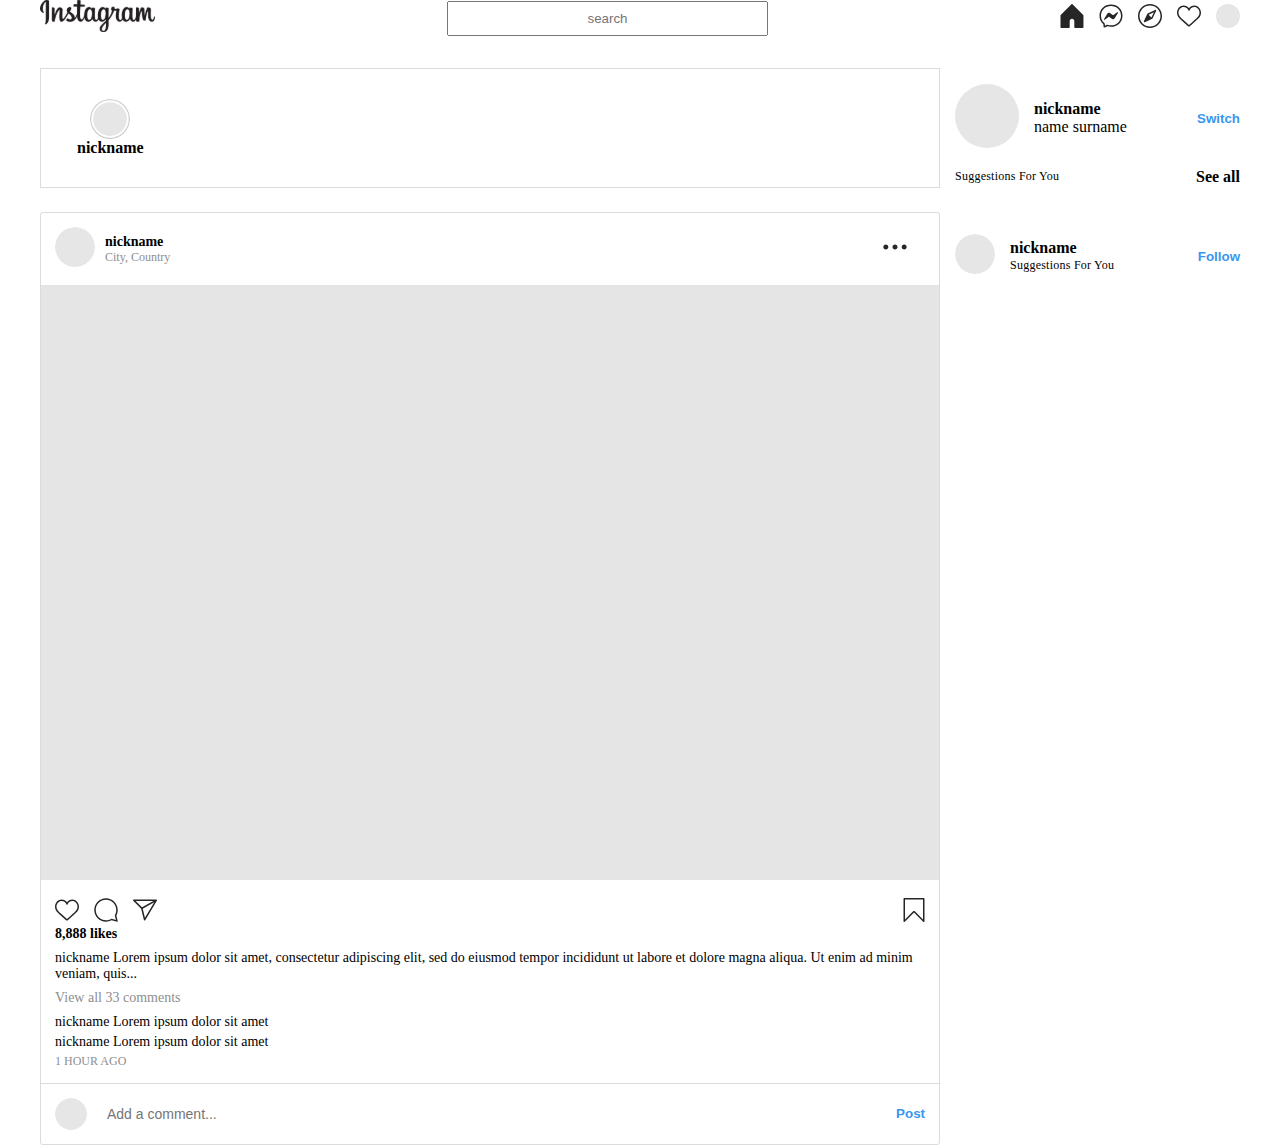
==== index.html @ 67a2481e "first commit" ====
<!DOCTYPE html>
<html lang="en">
<head>
    <meta charset="UTF-8">
    <meta name="viewport" content="width=device-width, initial-scale=1.0">
    <title>instagram by Winnie</title>
    <link rel="stylesheet" href="./css/style.css">
</head>
<body>
    
    <header>
        <div class="container">
            <div class="header">
                <div class="left">
                    <div class="logo">
                        <img class="logo-icon" src="./img/Logo_black.svg" alt="logo">
                    </div>
                </div>
                <div class="center">
                    <div class="search">
                        <input type="text" placeholder="search">
                    </div>
                </div>
                <div class="right">
                    <div class="home">
                        <img class="home-icon" src="./img/home_black.svg" alt="home">
                    </div>
                    <div class="direct">
                        <img class="direct-icon" src="./img/direct_black.svg" alt="direct">
                    </div>
                    <div class="recomend">
                        <img class="recomend-icon" src="./img/recommend_black.svg" alt="recomend">
                    </div>
                    <div class="notification">
                        <img class="notification-icon" src="./img/notification_black.svg" alt="notification">
                    </div>
                    <div class="account">
                        <img class="account-icon" src="./img/Avatar.svg" alt="account">
                    </div>
                </div>
            </div>
        </div>
    </header>
    <div class="container">
        <div class="wrap">
            <main>
                <div class="story-container">
                    <div class="profile">
                        <div class="profile-img">
                            <img src="./img/Avtar.svg" alt="story-avatar">
                        </div>
                        <h4 class="profile-name">nickname</h4>
                    </div>
                </div>
                <div class="posts">
                    <div class="instagram-post">
                    <div class="post-header">
                        <div class="post-right">
                            <div class="profile-picture">
                                <img src="./img/Avatar.svg" alt="Profile Picture">
                            </div>
                            <div>
                                <h4 class="username">nickname</h4>
                                <p class="location">City, Country</p>
                            </div>
                        </div>
                        <div class="post-left">
                            <img src="./img/spred.svg" alt="spred">
                        </div>
                    </div>
                    <div class="post-image">
                        <img src="./img/Photo.png" alt="Post Image">
                    </div>
                    <div class="post-content">
                        <div class="post-info">
                            <div class="post-info-box">
                                <div class="post-like">
                                    <img src="./img/notification_black.svg" alt="like">
                                </div>
                                <div class="post-comment">
                                    <img src="./img/comment.svg" alt="comment">
                                </div>
                                <div class="post-share">
                                    <img src="./img/share.svg" alt="share">
                                </div>
                            </div> 
                            <div class="post-favorite">
                                <img src="./img/favorite.svg" alt="favorite">
                            </div> 
                        </div>
                        <p class="likes">8,888 likes</p>
                        <p class="description">
                            <span class="username">nickname</span> Lorem ipsum dolor sit amet, consectetur adipiscing elit, sed do eiusmod tempor incididunt ut labore et dolore magna aliqua. Ut enim ad minim veniam, quis...
                        </p>
                        <p class="view-comments">View all 33 comments</p>
                        <div class="comments">
                            <p class="comment"><span class="username">nickname</span> Lorem ipsum dolor sit amet</p>
                            <p class="comment"><span class="username">nickname</span> Lorem ipsum dolor sit amet</p>
                        </div>
                        <p class="timestamp">1 HOUR AGO</p>
                    </div>
                    <div class="post-footer">
                        <img src="./img/Avatar.svg" alt="Profile Picture">
                        <input type="text" placeholder="Add a comment...">
                        <button>Post</button>
                    </div>
                </div>
                </div>
                
            
            </main>
            <aside>
                <div class="profile-container">
                    <div class="user">
                        <div class="user-left">
                            <div class="user-avatar">
                            <a href="#">
                                <img src="./img/Avatar.svg" alt="avatar" width="64" height="64">
                            </a>
                            </div>
                            <div class="user-info">

                                <div class="user-nick">
                                    <h4>nickname</h4>
                                </div>
                                <div class="user-name">
                                    <p>name surname</p>
                                </div>
                                
                        </div>
                        </div>
                        
                        <div class="switch">
                            <button class="switch">Switch</button>
                        </div>
                        
                    </div>
                </div>
                <div class="suggestions-container">
                    <div class="suggestions-head">
                        <h5 class="suggestions">Suggestions For You</h5>
                        <h4>See all</h4>
                    </div>
                    <div class="user">
                        <div class="user-left">
                            <div class="user-avatar-suggest">
                                <img src="./img/Avatar.svg" alt="avatar">
                            </div>
                            <div class="user-info">
                                <div class="user-nick">
                                    <h4>nickname</h4>
                                </div>
                                <div class="suggestion">
                                    <p>Suggestions For You</p>
                                </div>  
                        </div>
                        </div>
                        
                        <div class="follow">
                            <button class="follow">Follow</button>
                        </div>
                </div>
               
                    
                
            </div>
        </aside>
             <div class="modal disable" id="storyModal">
                    <div class="modal-content">
                        <span class="close">&times;</span>
                        <div class="modal-header">
                            <img src="./img/Avatar.svg" alt="Profile Picture" class="profile-img">
                            <h4 class="profile-name">nickname</h4>
                        </div>
                        <div class="modal-body">
                            <img src="" alt="Story Image" class="story-img" id="storyImage">
                        </div>
                        <div class="modal-footer">
                            <input type="text" placeholder="Send message..." class="comment-input">
                        </div>
                    </div>
                </div>

                <!-- <div class="comment-modal-overlay " id="commentModalOverlay">
                    <div class="comment-modal" id="commentModal">
                        <div class="modal-content">
                            <div class="modal-header">
                                <h4>Add a Comment</h4>
                                <button class="close">&times;</button>
                            </div>
                            <div class="modal-body">
                                <div class="comment-input">
                                    <input type="text" placeholder="Write your comment...">
                                </div>
                                <div class="comment-actions">
                                    <button class="submit-comment">Post</button>
                                </div>
                            </div>
                        </div>
                    </div>
                </div> -->
        </div>
    </div>
    
    

    <script type="module" src="./js/main.js"></script>
</body>
</html>
---- css/style.css ----
*{
    margin: 0;
    padding: 0;
    box-sizing: border-box;
}
img{
    max-width: 100%;
}
::-webkit-scrollbar {
    display: none;
}
.container{
    width: 1200px;
    margin: 0 auto;
}
.header{
    display: flex;
    justify-content: space-between;
    align-items: center;
    .right{
        display: flex;
        gap: 15px;
        align-items: center;
    }
}
.story-container{
    margin-top: 32px;
    border: 1px solid #DBDBDB;
    height: 120px;
    overflow-x: scroll;
    display: flex;
    flex-wrap: nowrap;
    .profile{
        padding: 16px;
        display: flex;
        flex-direction: column;
        justify-content: center;
        align-items: center;
    }
}
.wrap{
    display: flex;
    aside{
        width: 25%;
        padding-left: 15px;
    }
    main{
        width: 75%;
        
    }
}
.user{
    margin-top: 32px;
    display: flex;
    align-items: center;
    justify-content: space-between;
    padding-top: 16px;
    padding-bottom: 16px;
}
.follow button{
    background: none;
    border: none;
    color: #3897f0;
    font-weight: bold;
    cursor: pointer;
}
.switch button{
    background: none;
    border: none;
    color: #3897f0;
    font-weight: bold;
    cursor: pointer;
}
.user-avatar img{
    width: 64px;
    height: 64px;
}
.user-left{
    display: flex;
    align-items: center;
    gap: 15px;
}
.suggestions-head{
    display: flex;
    justify-content: space-between;
}
.user-avatar-suggest img{
    width: 40px;
    height: 40px;
    border-radius: 50%;
}
.suggestions-container p{
    font-family: Roboto;
    font-size: 12px;
    font-weight: 400;
    line-height: 16px;
    letter-spacing: 0.02em;
}
.suggestions{
    font-family: Roboto;
    font-size: 12px;
    font-weight: 500;
    line-height: 16px;
    letter-spacing: 0.02em;
}
.instagram-post {
    width: 900px;
    border: 1px solid #dbdbdb;
    background-color: #fff;
    border-radius: 3px;
    overflow: hidden;
    margin-top: 24px;
}
.post-header {
    display: flex;
    align-items: center;
    padding: 14px;
    justify-content: space-between;
}
.post-right{
    display: flex;
    align-items: center;
}
.post-header img {
    border-radius: 50%;
    width: 40px;
    height: 40px;
    margin-right: 10px;
}
.post-header .username {
    font-weight: bold;
    font-size: 14px;
}
.location {
    font-size: 12px;
    color: #8e8e8e;
}
.post-info{
    display: flex;
    justify-content: space-between;
    align-items: center;
}
.post-info-box{
    display: flex;
    gap: 15px;
    align-items: center;
}
.post-image img{
    width: 100%;
    /* height: 500px; */ 
}
.post-content {
    padding: 14px;
}
.likes {
    font-weight: bold;
    font-size: 14px;
    margin-bottom: 8px;
}
.description {
    font-size: 14px;
    margin-bottom: 8px;
}
.view-comments {
    font-size: 14px;
    color: #8e8e8e;
    margin-bottom: 8px;
}
.comments {
    font-size: 14px;
}
.comment {
    margin-bottom: 4px;
}
.timestamp {
    font-size: 12px;
    color: #8e8e8e;
}
.post-footer {
    border-top: 1px solid #dbdbdb;
    display: flex;
    align-items: center;
    padding: 14px;
}
.post-footer img {
    border-radius: 50%;
    width: 32px;
    height: 32px;
    margin-right: 10px;
}
.post-footer input {
    border: none;
    width: 100%;
    padding: 0 10px;
    font-size: 14px;
}
.post-footer button {
    background: none;
    border: none;
    color: #3897f0;
    font-weight: bold;
    cursor: pointer;
}
.story-container img{
    border-radius: 50%;
}
.story-container {
    display: flex;
    gap: 10px;
    padding: 20px;
}

.profile {
    cursor: pointer;
}

.modal {
    display: none;
    position: fixed;
    z-index: 1;
    left: 0;
    top: 0;
    width: 100%;
    height: 100%;
    overflow: auto;
    background-color: rgba(0, 0, 0, 0.8);
}

.modal-content {
    background-color: #fff;
    margin: 10% auto;
    padding: 20px;
    border: 1px solid #888;
    width: 80%;
    max-width: 600px;
    border-radius: 10px;
    position: relative;
}

.close {
    color: #aaa;
    position: absolute;
    right: 20px;
    top: 20px;
    font-size: 28px;
    font-weight: bold;
    cursor: pointer;
}

.close:hover,
.close:focus {
    color: black;
    text-decoration: none;
    cursor: pointer;
}

.modal-header,
.modal-footer {
    display: flex;
    align-items: center;
    gap: 10px;
}

.profile-img {
    border-radius: 50%;
    width: 40px;
    height: 40px;
}

.profile-name {
    font-size: 16px;
    font-weight: bold;
}

.story-img {
    width: 100%;
    max-height: 400px;
    object-fit: cover;
    border-radius: 10px;
}

.comment-input {
    flex-grow: 1;
    padding: 10px;
    border: 1px solid #ddd;
    border-radius: 20px;
}
.disable{
    display: none;
}
.active{
    display: block;
}
/* .comment-modal-overlay {
    display: block;
    position: fixed;
    top: 0;
    left: 0;
    width: 100%;
    height: 100%;
    background-color: rgba(0, 0, 0, 0.5);
    z-index: 1000;
    justify-content: center;
    align-items: center;
}

.comment-modal {
    width: 300px;
    padding: 16px;
    border-radius: 8px;
    background-color: #fff;
    box-shadow: 0px 0px 10px rgba(0, 0, 0, 0.1);
}

.comment-modal .modal-content {
    display: flex;
    flex-direction: column;
}

.comment-modal .modal-header {
    display: flex;
    justify-content: space-between;
    align-items: center;
    margin-bottom: 12px;
}

.comment-modal .modal-header h4 {
    font-size: 16px;
}
.comment-modal .modal-header .close {
    background-color: transparent;
    border: none;
    color: #999;
    font-size: 18px;
    cursor: pointer;
}

.comment-modal .modal-header .close:hover {
    color: #666;
}

.comment-input input {
    width: 100%;
    padding: 8px;
    margin-bottom: 12px;
    border: 1px solid #ccc;
    border-radius: 4px;
}

.comment-actions {
    text-align: right;
}

.comment-actions button {
    background-color: #3897f0;
    color: #fff;
    border: none;
    padding: 8px 16px;
    border-radius: 4px;
    cursor: pointer;
}

.comment-actions button:hover {
    background-color: #2684e3;
} */

.search input{
    padding: 8px 70px 8px 70px;
    text-align: center;
}
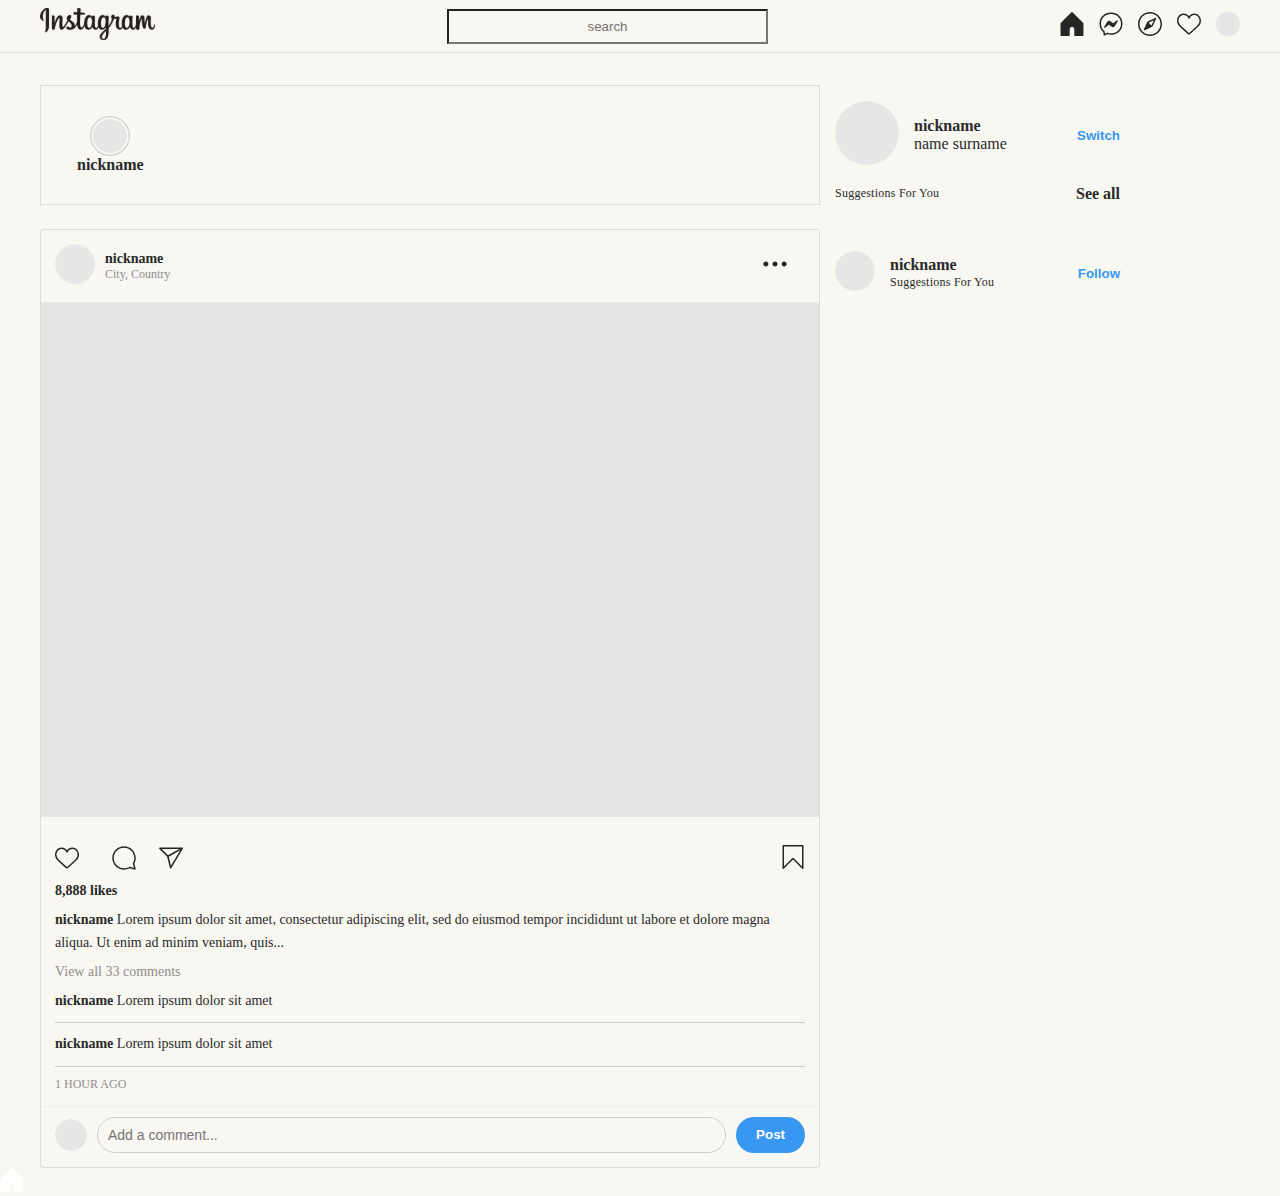
==== commit 447d8d2a: "mobile-verision" ====
--- a/index.html
+++ b/index.html
@@ -5,6 +5,7 @@
     <meta name="viewport" content="width=device-width, initial-scale=1.0">
     <title>instagram by Winnie</title>
     <link rel="stylesheet" href="./css/style.css">
+    <link rel="stylesheet" href="./css/media.css">
 </head>
 <body>
     
@@ -23,19 +24,19 @@
                 </div>
                 <div class="right">
                     <div class="home">
-                        <img class="home-icon" src="./img/home_black.svg" alt="home">
+                        <a href="#"><img class="home-icon" src="./img/home_black.svg" alt="home"></a>
                     </div>
                     <div class="direct">
-                        <img class="direct-icon" src="./img/direct_black.svg" alt="direct">
+                        <a href="#"><img class="direct-icon" src="./img/direct_black.svg" alt="direct"></a>
                     </div>
                     <div class="recomend">
-                        <img class="recomend-icon" src="./img/recommend_black.svg" alt="recomend">
+                        <a href="#"><img class="recomend-icon" src="./img/recommend_black.svg" alt="recomend"></a> 
                     </div>
                     <div class="notification">
-                        <img class="notification-icon" src="./img/notification_black.svg" alt="notification">
+                        <a href="#"><img class="notification-icon" src="./img/notification_black.svg" alt="notification"></a> 
                     </div>
                     <div class="account">
-                        <img class="account-icon" src="./img/Avatar.svg" alt="account">
+                        <a href="./profile.html"><img class="account-icon" src="./img/Avatar.svg" alt="account"></a>
                     </div>
                 </div>
             </div>
@@ -75,17 +76,17 @@
                         <div class="post-info">
                             <div class="post-info-box">
                                 <div class="post-like">
-                                    <img src="./img/notification_black.svg" alt="like">
+                                    <button class="like-btn"><img src="./img/notification_black.svg" alt="like"></button>
                                 </div>
                                 <div class="post-comment">
-                                    <img src="./img/comment.svg" alt="comment">
+                                    <button class="comment-btn"><img src="./img/comment.svg" alt="comment"></button>
                                 </div>
                                 <div class="post-share">
-                                    <img src="./img/share.svg" alt="share">
+                                    <button class="share-btn"><img src="./img/share.svg" alt="share"></button>
                                 </div>
                             </div> 
                             <div class="post-favorite">
-                                <img src="./img/favorite.svg" alt="favorite">
+                                <button class="favorite-btn"></button><img src="./img/favorite.svg" alt="favorite">
                             </div> 
                         </div>
                         <p class="likes">8,888 likes</p>
@@ -180,30 +181,80 @@
                         </div>
                     </div>
                 </div>
-
-                <!-- <div class="comment-modal-overlay " id="commentModalOverlay">
-                    <div class="comment-modal" id="commentModal">
-                        <div class="modal-content">
-                            <div class="modal-header">
-                                <h4>Add a Comment</h4>
-                                <button class="close">&times;</button>
-                            </div>
-                            <div class="modal-body">
-                                <div class="comment-input">
-                                    <input type="text" placeholder="Write your comment...">
-                                </div>
-                                <div class="comment-actions">
-                                    <button class="submit-comment">Post</button>
-                                </div>
-                            </div>
-                        </div>
-                    </div>
-                </div> -->
+                <div class="modal-comment disable">
+                    <button id="closeModal" class="close-btn">×</button>
+                    <div class="containerComment">
+                        <div class="comment-left">
+                            <img id="mainPhoto" src="#" alt="mainphoto">
+                        </div>
+                        <div class="comment-right">
+                            <div class="comment-right-profile">
+                                <div class="comment-autor-profile">
+                                    <img src="#" alt="avatar">
+                                    <span>nickname</span>
+                                </div>
+                                <img src="./img/spred.svg" alt="spred">
+                            </div>
+                            <div class="post-comment-scrollbar">
+                                <div class="comment">
+                                    <div class="comment-user-info">
+                                        <img src="#" alt="ava">
+                                        <span>nickname</span>
+                                    </div>
+                                    
+                                        <div class="commentary">
+                                            <p>Lorem ipsum dolor sit amet consectetur adipisicing elit. Adipisci voluptas reprehenderit eveniet earum vitae ullam consequatur dolorum minima, id alias beatae voluptate ratione error, magni sapiente quaerat quo, praesentium harum?</p>
+                                        </div>
+                                </div>
+                            </div>
+                            <div class="post-content">
+                                <div class="post-info">
+                                    <div class="post-info-box">
+                                        <div class="post-like">
+                                            <img src="./img/notification_black.svg" alt="like">
+                                        </div>
+                                        <div class="post-share">
+                                            <img src="./img/share.svg" alt="share">
+                                        </div>
+                                    </div> 
+                                    <div class="post-favorite">
+                                        <img src="./img/favorite.svg" alt="favorite">
+                                    </div> 
+                                </div>
+                                <p class="likes">8,888 likes</p>
+                                
+                                <div class="post-footer">
+                                    <img src="./img/Avatar.svg" alt="Profile Picture">
+                                    <input type="text" placeholder="Add a comment...">
+                                    <button>Post</button>
+                                </div>
+                            </div>
+                            </div>
+                        </div>
+                    </div>
+                
+        </div>
+    <div class="for-mobile">
+        <div class="home-mobile">
+            <a href="#"><img class="home-icon" src="./img/home_black.svg" alt="home"></a>
+        </div>
+        <div class="search-for-mobile">
+            <a href="#"><img src="./img/searchformobile.svg" alt="search"></a>
+        </div>
+        <div class="add">
+            <a href="#"><img src="./img/add.svg" alt="add"></a>
+        </div>
+        <div class="notification-for-mobile">
+            <a href="#"><img class="notification-icon" src="./img/notification_black.svg" alt="notification"></a> 
+        </div>
+        <div class="account-for-mobile">
+            <a href="./profile.html"><img class="account-icon" src="./img/Avatar.svg" alt="account"></a>
         </div>
     </div>
-    
-    
+    </div>
 
     <script type="module" src="./js/main.js"></script>
 </body>
-</html>+</html>
+
+<img src="./img/home_white.svg" alt="">--- a/css/style.css
+++ b/css/style.css
@@ -12,17 +12,24 @@
 .container{
     width: 1200px;
     margin: 0 auto;
+    position: relative;
+}
+header{
+    border-bottom: 1px solid #DBDBDB;
 }
 .header{
     display: flex;
     justify-content: space-between;
     align-items: center;
+    
     .right{
         display: flex;
         gap: 15px;
         align-items: center;
+        padding: 12px 0;
     }
 }
+
 .story-container{
     margin-top: 32px;
     border: 1px solid #DBDBDB;
@@ -45,7 +52,7 @@
         padding-left: 15px;
     }
     main{
-        width: 75%;
+        width: 65%;
         
     }
 }
@@ -74,6 +81,7 @@
 .user-avatar img{
     width: 64px;
     height: 64px;
+    border-radius: 50%;
 }
 .user-left{
     display: flex;
@@ -104,7 +112,7 @@
     letter-spacing: 0.02em;
 }
 .instagram-post {
-    width: 900px;
+    width: 100%;
     border: 1px solid #dbdbdb;
     background-color: #fff;
     border-radius: 3px;
@@ -291,80 +299,503 @@
 .active{
     display: block;
 }
-/* .comment-modal-overlay {
+.modal-comment {
+    display: none;
+    position: fixed;
+    top: 50%;
+    left: 50%;
+    transform: translate(-50%, -50%);
+    background-color: #fff;
+    width: 800px;
+    border-radius: 12px;
+    box-shadow: 0 4px 12px rgba(0, 0, 0, 0.15);
+    z-index: 1000;
+    overflow: hidden;
+    height: 540px;
+}
+
+.modal-comment.active {
     display: block;
-    position: fixed;
-    top: 0;
-    left: 0;
+}
+
+#commentContainer {
+    display: flex;
+    padding: 20px;
+    box-sizing: border-box;
+}
+
+.comment-left {
+    flex: 1;
+    width: 100%;
+    height: 500px;
+
+}
+
+.comment-left img {
     width: 100%;
     height: 100%;
-    background-color: rgba(0, 0, 0, 0.5);
+}
+
+.comment-profile{
+    display: flex;
+    align-items: center;
+}
+
+.comment-right {
+    flex: 1;
+    padding: 0 20px;
+    width: 240px;
+    height: 500px;
+    display: flex;
+    flex-direction: column;
+    justify-content: space-between;
+}
+
+
+.comment-userInfo {
+    display: flex;
+    align-items: center;
+    justify-content: space-between;
+    padding: 10px 0;
+    border-bottom: 1px solid #eee;
+}
+
+.comment-profile img {
+    width: 32px;
+    height: 32px;
+    border-radius: 50%;
+    margin-right: 10px;
+}
+
+.comment-profile span {
+    font-weight: bold;
+    color: #262626;
+}
+
+.content-options {
+    background: none;
+    border: none;
+    padding: 0;
+    cursor: pointer;
+}
+
+.content-options img {
+    width: 24px;
+    height: 24px;
+}
+
+
+.post-content {
+    margin-top: 20px;
+}
+
+.post-info {
+    display: flex;
+    align-items: center;
+}
+
+.post-info-box {
+    flex: 1;
+    display: flex;
+}
+
+.post-info-box > div {
+    display: flex;
+    align-items: center;
+}
+
+.post-info-box > div img {
+    width: 24px;
+    height: 24px;
+    margin-right: 8px;
+}
+
+.post-favorite img {
+    width: 24px;
+    height: 24px;
+}
+
+.likes {
+    margin: 10px 0;
+    font-weight: bold;
+    color: #262626;
+}
+
+.description {
+    margin-bottom: 10px;
+    line-height: 1.6;
+}
+
+.username {
+    font-weight: bold;
+    color: #262626;
+}
+
+.view-comments {
+    color: #8e8e8e;
+    margin-bottom: 10px;
+    cursor: pointer;
+}
+
+.comments {
+    margin-bottom: 10px;
+}
+
+.comment {
+    line-height: 1.6;
+}
+
+.timestamp {
+    color: #8e8e8e;
+    font-size: 12px;
+}
+
+
+.post-footer {
+    display: flex;
+    align-items: center;
+    padding-top: 10px;
+    border-top: 1px solid #eee;
+}
+
+.post-footer img {
+    width: 32px;
+    height: 32px;
+    border-radius: 50%;
+    margin-right: 10px;
+}
+
+.post-footer input[type="text"] {
+    flex: 1;
+    padding: 8px;
+    border: 1px solid #ccc;
+    border-radius: 20px;
+    margin-right: 10px;
+}
+
+.post-footer button {
+    background-color: #0095f6;
+    color: white;
+    border: none;
+    padding: 8px 16px;
+    border-radius: 20px;
+    cursor: pointer;
+    font-weight: bold;
+}
+
+.post-footer button:hover {
+    background-color: #0080d4;
+}
+
+.search input{
+    padding: 8px 70px 8px 70px;
+    text-align: center;
+}
+
+.like-btn,
+.comment-btn,
+.share-btn,
+.favorite-btn {
+    border: 0;
+    background: none;
+}
+
+.close-btn {
+    position: absolute;
+    top: 10px;
+    right: 10px;
+    background: none;
+    border: none;
+    cursor: pointer;
+    font-size: 24px;
+    color: #555;
+    padding: 0;
+    width: 30px;
+    height: 30px;
+    line-height: 1;
+    text-align: center;
+}
+
+.close-btn:hover {
+    color: #000;
+}
+.post-comment-profile{
+    display: flex;
+    justify-content: space-between;
+    align-items: center;
+}
+.comment{
+    padding-bottom: 20px;
+}
+.post-comment-profile-left{
+    display: flex;
+    align-items: center;
+    gap: 10px;
+}
+.post-comment-profile-right img{
+    width: 16px;
+    height: 12px;
+}
+.post-comment-scrollbar{
+    border-bottom: 1px solid #dbdbdb;
+    padding-top: 10px;
+    padding-bottom: 10px;
+    height: 305px;
+    overflow-x: scroll;
+}
+
+.modal-comment {
+    display: none;
+    position: fixed;
+    top: 50%;
+    left: 50%;
+    transform: translate(-50%, -50%);
+    background-color: #fff;
+    width: 800px;
+    border-radius: 12px;
+    box-shadow: 0 4px 12px rgba(0, 0, 0, 0.15);
     z-index: 1000;
-    justify-content: center;
-    align-items: center;
-}
-
-.comment-modal {
-    width: 300px;
-    padding: 16px;
-    border-radius: 8px;
-    background-color: #fff;
-    box-shadow: 0px 0px 10px rgba(0, 0, 0, 0.1);
-}
-
-.comment-modal .modal-content {
-    display: flex;
-    flex-direction: column;
-}
-
-.comment-modal .modal-header {
-    display: flex;
-    justify-content: space-between;
-    align-items: center;
-    margin-bottom: 12px;
-}
-
-.comment-modal .modal-header h4 {
-    font-size: 16px;
-}
-.comment-modal .modal-header .close {
-    background-color: transparent;
-    border: none;
-    color: #999;
-    font-size: 18px;
-    cursor: pointer;
-}
-
-.comment-modal .modal-header .close:hover {
-    color: #666;
-}
-
-.comment-input input {
+    overflow: hidden;
+    height: 540px;
+    padding: 20px;
+    box-sizing: border-box;
+}
+
+.modal-comment.active {
+    display: block;
+}
+
+.containerComment {
+    display: flex;
+    height: 100%;
+}
+
+.comment-left {
+    flex: 1;
+    height: 100%;
+    overflow: hidden;
+}
+
+.comment-left img {
     width: 100%;
-    padding: 8px;
-    margin-bottom: 12px;
+    height: 100%;
+    object-fit: cover;
+}
+
+.comment-right {
+    flex: 1;
+    padding-left: 20px; 
+    box-sizing: border-box;
+}
+
+.comment-right-profile {
+    display: flex;
+    align-items: center;
+    justify-content: space-between;
+    margin-bottom: 10px;
+}
+
+.comment-right-profile .comment-author-profile {
+    display: flex;
+    align-items: center;
+}
+
+.comment-right-profile .comment-author-profile img {
+    width: 32px;
+    height: 32px;
+    border-radius: 50%;
+    margin-right: 10px;
+}
+
+.comment-right-profile .comment-author-profile span {
+    font-weight: bold;
+}
+
+.post-comment-scrollbar {
+    max-height: 600px; 
+    overflow-y: scroll;
+    margin-bottom: 10px;
+}
+
+.comment {
+    margin-bottom: 10px;
+    padding-bottom: 10px;
+    border-bottom: 1px solid #ccc;
+}
+
+.comment .comment-user-info {
+    display: flex;
+    align-items: center;
+    margin-bottom: 5px;
+}
+
+.comment .comment-user-info img {
+    width: 24px;
+    height: 24px;
+    border-radius: 50%;
+    margin-right: 8px;
+}
+
+.comment .commentary {
+    line-height: 1.5;
+}
+
+.post-content {
+    margin-top: 10px;
+}
+
+.post-info {
+    display: flex;
+    align-items: center;
+    justify-content: space-between;
+    margin-bottom: 10px;
+}
+
+.post-info-box {
+    display: flex;
+    align-items: center;
+}
+
+.post-info-box .post-like,
+.post-info-box .post-share {
+    margin-right: 10px;
+}
+
+.post-info-box img {
+    width: 24px;
+    height: 24px;
+}
+
+.post-favorite img {
+    width: 24px;
+    height: 24px;
+}
+
+.likes {
+    margin-bottom: 10px;
+}
+
+.post-footer {
+    display: flex;
+    align-items: center;
+}
+
+.post-footer img {
+    width: 32px;
+    height: 32px;
+    border-radius: 50%;
+    margin-right: 10px;
+}
+
+.post-footer input[type="text"] {
+    flex: 1;
+    height: 36px;
+    padding: 0 10px;
     border: 1px solid #ccc;
-    border-radius: 4px;
-}
-
-.comment-actions {
-    text-align: right;
-}
-
-.comment-actions button {
+    border-radius: 18px;
+    margin-right: 10px;
+}
+
+.post-footer button {
+    height: 36px;
+    padding: 0 20px;
     background-color: #3897f0;
     color: #fff;
     border: none;
-    padding: 8px 16px;
-    border-radius: 4px;
-    cursor: pointer;
-}
-
-.comment-actions button:hover {
-    background-color: #2684e3;
-} */
-
-.search input{
-    padding: 8px 70px 8px 70px;
-    text-align: center;
+    border-radius: 18px;
+    cursor: pointer;
+}
+
+.close-btn {
+    position: absolute;
+    top: 10px;
+    right: 10px;
+    background: none;
+    border: none;
+    font-size: 24px;
+    cursor: pointer;
+    color: #999;
+}
+
+.comment-autor-profile{
+    display: flex;
+    align-items: center;
+    gap: 10px;
+}
+.comment-autor-profile img{
+    width: 25px;
+    height: 25px;
+    border-radius: 50%;
+}
+.for-mobile{
+    position: fixed;
+    height: 70px;
+    background: #ffffff;
+    right: 20px;
+    left: 20px;
+    bottom: 0;
+    z-index: 1000;
+    display: flex;
+    align-items: center;
+    justify-content: space-between;
+    display: none;
+}
+.home-mobile img{
+    width: 64px;
+    height: 64px;
+    z-index: 100011;
+}
+.search-for-mobile img{
+    width: 64px;
+    height: 64px;
+    z-index: 100011;
+}
+.add img{
+    width: 64px;
+    height: 64px;
+    z-index: 100011;
+}
+.notification-for-mobile img{
+    width: 64px;
+    height: 64px;
+    z-index: 100011;
+}
+.account-for-mobile img{
+    width: 64px;
+    height: 64px;
+    z-index: 100011;
+}
+
+:root {
+    --color-bg: #F8F7F1;
+    --color-body: #2A2A2A;
+    --color-primary: #3E698E;
+    --color-secondary: #F5EDBD;
+    --color-switcher: rgb(255, 255, 255);
+}
+
+.dark-theme {
+    --color-bg: #1F1F1F;
+    --color-body: #F8F4F0;
+    --color-primary: #3E698E;
+    --color-secondary: #F5EDBD;
+    --color-switcher: rgb(255, 255, 255);
+}
+
+body{
+    background-color: var(--color-bg);
+    color: var(--color-body);
+}
+
+header, .container, .wrap, main, aside, .modal, .for-mobile, .instagram-post, .modal-comment, .modal-content, input, h4, p, b, .username, .likes  {
+    background-color: var(--color-bg);
+    color: var(--color-body);
+}
+
+.button {
+    color: var(--color-primary);
+}
+
+.button:hover {
+    color: var(--color-secondary);
 }--- a/css/media.css
+++ b/css/media.css
@@ -0,0 +1,140 @@
+@media (max-width:1200px) {
+    .container{
+        width: 900px;
+        main{
+            width: 60%;
+        }
+        .user-avatar img{
+            width: 50px;
+            height: 50px;
+        }
+        aside{
+            width: 35%;
+        }
+    }
+}
+@media (max-width:992px) {
+    .container{
+        width: 700px;
+        
+    }
+}
+@media (max-width: 768px) {
+    
+    .container{
+        width: 500px;
+        padding: 0 20px;
+    }
+    aside{
+        display: none;
+    }
+    .wrap{
+        display: block;
+        main{
+        width: 100%;
+        }
+    }
+    .for-mobile{
+        display: flex;
+    }
+    .modal, .modal-comment {
+        
+        max-width: none;
+        padding: 10px;
+    }
+    
+    .modal-content, .containerComment {
+        padding: 10px;
+    }
+    
+    .modal-footer, .post-footer {
+        /* flex-direction: column; */
+        align-items: flex-start;
+        align-items: center;
+    }
+    
+    .comment-input, .post-footer input {
+        width: 100%;
+        margin: 5px 0;
+    }
+    .post-footer button{
+        display: none;
+    }
+    .post-footer img {
+        width: 30px;
+        height: 30px;
+    }
+    .instagram-post .post-footer{
+       display: none;
+    }
+    .search{
+        display: none;
+    }
+    .header{
+        .right{
+        gap: 0;
+        display: block;
+        }
+    }
+    .notification{
+        display: none;
+    }
+    .home{
+        display: none;
+    }
+    .account{
+        display: none;
+    }
+    .recomend{
+        display: none;
+    }
+    .comment-left {
+        display: none;
+    }
+    .modal-comment{
+        width: 460px;
+    }
+    .story-container{
+        border: 0;
+    }
+    .story-img{
+        max-height: 1200px;
+        height: 570px;
+    }
+    .modal-body{
+        height: 590px;
+    }
+}
+
+@media (max-width:576px) {
+    .container{
+        width: 100%;
+        padding: 0 20px;
+    }
+    .home-mobile img{
+        width: 32px;
+        height: 32px;
+        z-index: 100011;
+    }
+    .search-for-mobile img{
+        width: 32px;
+        height: 32px;
+        z-index: 100011;
+    }
+    .add img{
+        width:32px;
+        height: 32px;
+        z-index: 100011;
+    }
+    .notification-for-mobile img{
+        width:32px;
+        height:32px;
+        z-index: 100011;
+    }
+    .account-for-mobile img{
+        width:32px;
+        height:32px;
+        z-index: 100011;
+    }
+}
+    
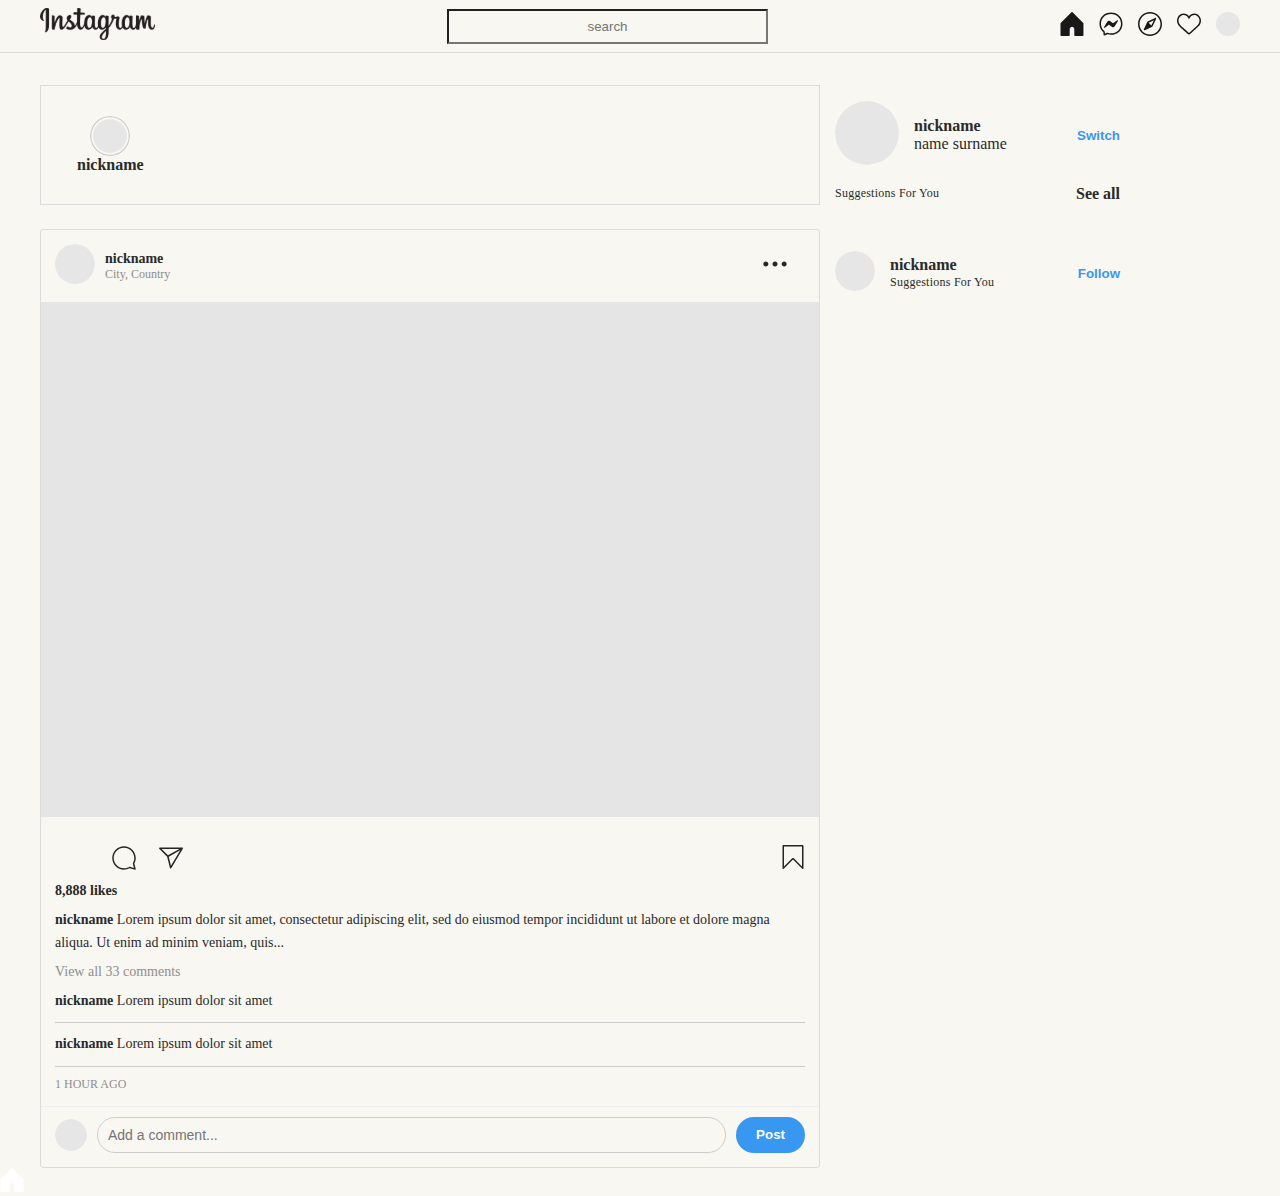
==== commit 15a646db: "darkmode" ====
--- a/index.html
+++ b/index.html
@@ -24,16 +24,28 @@
                 </div>
                 <div class="right">
                     <div class="home">
-                        <a href="#"><img class="home-icon" src="./img/home_black.svg" alt="home"></a>
+                        <a href="#">
+                            <svg width="24" height="24" viewBox="0 0 24 24" fill="none" xmlns="http://www.w3.org/2000/svg">
+                                <path d="M22.75 24H15.05C14.65 24 14.3 23.65 14.3 23.25V17.1C14.3 15.8 13.25 14.8 12 14.8C10.75 14.8 9.7 15.85 9.7 17.1V23.25C9.7 23.65 9.35 24 8.95 24H1.25C0.85 24 0.5 23.65 0.5 23.25V11.5C0.5 11.3 0.6 11.1 0.7 10.95L11.45 0.200006C11.75 -0.0999939 12.25 -0.0999939 12.5 0.200006L23.25 10.95C23.4 11.1 23.45 11.3 23.45 11.5V23.25C23.5 23.65 23.15 24 22.75 24Z" fill="var(--color-switcher)"/>
+                                </svg>                                 
+                        </a>
                     </div>
                     <div class="direct">
-                        <a href="#"><img class="direct-icon" src="./img/direct_black.svg" alt="direct"></a>
+                        <a href="#"><svg width="24" height="24" viewBox="0 0 24 24" fill="none" xmlns="http://www.w3.org/2000/svg">
+                            <path d="M18.1 8.35L14.5 11.1C14.25 11.3 13.9 11.3 13.65 11.1L10.95 9.1C10.15 8.5 9 8.7 8.45 9.55L5.05 14.9C4.7 15.4 5.35 16 5.85 15.65L9.5 12.9C9.75 12.7 10.1 12.7 10.35 12.9L13.05 14.9C13.85 15.5 15 15.3 15.55 14.45L18.95 9.1C19.25 8.55 18.6 8 18.1 8.35ZM12 0.5C5.5 0.5 0.5 5.25 0.5 11.65C0.5 15 1.85 17.9 4.1 19.9C4.3 20.05 4.4 20.3 4.4 20.55L4.5 22.6C4.5 23.1 4.95 23.5 5.4 23.5C5.5 23.5 5.65 23.5 5.75 23.4L8.05 22.4C8.15 22.35 8.3 22.3 8.4 22.3C8.5 22.3 8.55 22.3 8.65 22.35C9.7 22.65 10.8 22.8 12 22.8C18.5 22.8 23.5 18.05 23.5 11.65C23.5 5.25 18.5 0.5 12 0.5ZM12 21.3C11 21.3 10 21.15 9.05 20.9C8.85 20.85 8.65 20.8 8.4 20.8C8.05 20.8 7.75 20.85 7.4 21L5.9 21.65V20.5C5.9 19.85 5.6 19.25 5.1 18.8C3.1 17 2 14.45 2 11.65C2 6.15 6.3 2 12 2C17.7 2 22 6.15 22 11.65C22 17.15 17.7 21.3 12 21.3Z" fill="var(--color-switcher)"/>
+                            </svg>
+                            </a>
                     </div>
                     <div class="recomend">
-                        <a href="#"><img class="recomend-icon" src="./img/recommend_black.svg" alt="recomend"></a> 
+                        <a href="#"><svg width="24" height="24" viewBox="0 0 24 24" fill="none" xmlns="http://www.w3.org/2000/svg">
+                            <path fill-rule="evenodd" clip-rule="evenodd" d="M12 0C5.4 0 0 5.4 0 12C0 18.6 5.4 24 12 24C18.6 24 24 18.6 24 12C24 5.4 18.6 0 12 0ZM12 22.5C6.2 22.5 1.5 17.8 1.5 12C1.5 6.2 6.2 1.5 12 1.5C17.8 1.5 22.5 6.2 22.5 12C22.5 17.8 17.8 22.5 12 22.5ZM17.1 5.9L9.7 9.4C9.55 9.45 9.4 9.6 9.35 9.75L5.85 17.15C5.7 17.45 5.75 17.8 6 18C6.15 18.15 6.35 18.2 6.55 18.2C6.65 18.2 6.75 18.2 6.85 18.15L14.25 14.65C14.4 14.6 14.55 14.45 14.6 14.3L18.1 6.9C18.25 6.6 18.2 6.25 17.95 6.05C17.75 5.8 17.4 5.75 17.1 5.9ZM13.4 13.4L10.65 10.65L15.9 8.15L13.4 13.4Z" fill="var(--color-switcher)"/>
+                            </svg></a> 
                     </div>
                     <div class="notification">
-                        <a href="#"><img class="notification-icon" src="./img/notification_black.svg" alt="notification"></a> 
+                        <a href="#"><svg width="24" height="22" viewBox="0 0 24 22" fill="none" xmlns="http://www.w3.org/2000/svg">
+                            <path d="M17.3 2.05002C20.15 2.05002 22.5 4.65002 22.5 7.80002C22.5 11.2 19.55 13.3 16.75 15.8C13.95 18.3 12.5 19.65 12 19.95C11.45 19.6 9.65 17.95 7.25 15.8C4.4 13.3 1.5 11.2 1.5 7.80002C1.5 4.65002 3.85 2.05002 6.7 2.05002C8.8 2.05002 9.95 3.05002 10.75 4.20002C11.7 5.50002 11.85 6.15002 12 6.15002C12.15 6.15002 12.3 5.50002 13.25 4.20002C14.05 3.05002 15.2 2.05002 17.3 2.05002ZM17.3 0.550018C15.05 0.550018 13.35 1.45002 12 3.35002C10.65 1.50002 8.95 0.600018 6.7 0.600018C3 0.550018 0 3.80002 0 7.80002C0 11.45 2.7 13.8 5.3 16.05C5.6 16.3 5.95 16.6 6.25 16.9L7.4 17.9C9.6 19.85 10.7 20.85 11.2 21.15C11.45 21.3 11.75 21.4 12 21.4C12.3 21.4 12.55 21.3 12.8 21.15C13.3 20.85 14.2 20.05 16.7 17.75L17.7 16.85C18.05 16.55 18.35 16.25 18.7 16C21.35 13.8 24 11.5 24 7.80002C24 3.80002 21 0.550018 17.3 0.550018Z" fill="var(--color-switcher)"/>
+                            </svg>
+                            </a> 
                     </div>
                     <div class="account">
                         <a href="./profile.html"><img class="account-icon" src="./img/Avatar.svg" alt="account"></a>
--- a/css/style.css
+++ b/css/style.css
@@ -771,7 +771,7 @@
     --color-body: #2A2A2A;
     --color-primary: #3E698E;
     --color-secondary: #F5EDBD;
-    --color-switcher: rgb(255, 255, 255);
+    --color-switcher: rgb(24, 24, 24);
 }
 
 .dark-theme {
@@ -798,4 +798,7 @@
 
 .button:hover {
     color: var(--color-secondary);
+}
+svg path{
+    fill: var(--color-switcher);
 }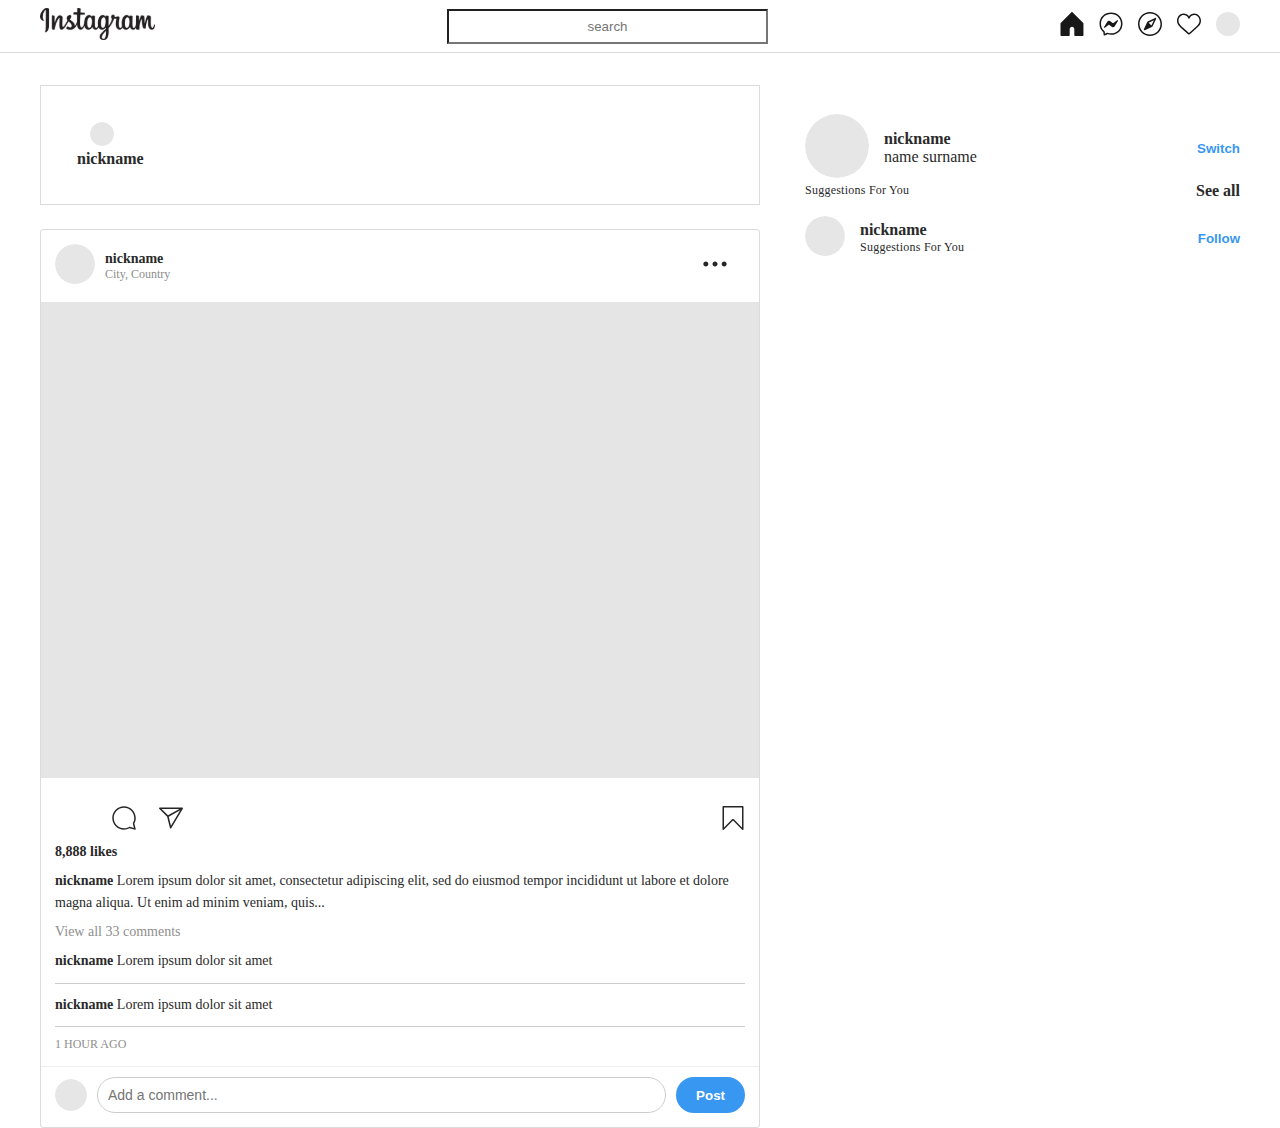
==== commit c03e965e: "bagfix v1.1" ====
--- a/index.html
+++ b/index.html
@@ -1,14 +1,13 @@
 <!DOCTYPE html>
-<html lang="en">
+<html lang="ru">
 <head>
     <meta charset="UTF-8">
     <meta name="viewport" content="width=device-width, initial-scale=1.0">
-    <title>instagram by Winnie</title>
+    <title>instagram от Winnie</title>
     <link rel="stylesheet" href="./css/style.css">
     <link rel="stylesheet" href="./css/media.css">
 </head>
 <body>
-    
     <header>
         <div class="container">
             <div class="header">
@@ -27,25 +26,23 @@
                         <a href="#">
                             <svg width="24" height="24" viewBox="0 0 24 24" fill="none" xmlns="http://www.w3.org/2000/svg">
                                 <path d="M22.75 24H15.05C14.65 24 14.3 23.65 14.3 23.25V17.1C14.3 15.8 13.25 14.8 12 14.8C10.75 14.8 9.7 15.85 9.7 17.1V23.25C9.7 23.65 9.35 24 8.95 24H1.25C0.85 24 0.5 23.65 0.5 23.25V11.5C0.5 11.3 0.6 11.1 0.7 10.95L11.45 0.200006C11.75 -0.0999939 12.25 -0.0999939 12.5 0.200006L23.25 10.95C23.4 11.1 23.45 11.3 23.45 11.5V23.25C23.5 23.65 23.15 24 22.75 24Z" fill="var(--color-switcher)"/>
-                                </svg>                                 
+                            </svg>                                 
                         </a>
                     </div>
                     <div class="direct">
                         <a href="#"><svg width="24" height="24" viewBox="0 0 24 24" fill="none" xmlns="http://www.w3.org/2000/svg">
                             <path d="M18.1 8.35L14.5 11.1C14.25 11.3 13.9 11.3 13.65 11.1L10.95 9.1C10.15 8.5 9 8.7 8.45 9.55L5.05 14.9C4.7 15.4 5.35 16 5.85 15.65L9.5 12.9C9.75 12.7 10.1 12.7 10.35 12.9L13.05 14.9C13.85 15.5 15 15.3 15.55 14.45L18.95 9.1C19.25 8.55 18.6 8 18.1 8.35ZM12 0.5C5.5 0.5 0.5 5.25 0.5 11.65C0.5 15 1.85 17.9 4.1 19.9C4.3 20.05 4.4 20.3 4.4 20.55L4.5 22.6C4.5 23.1 4.95 23.5 5.4 23.5C5.5 23.5 5.65 23.5 5.75 23.4L8.05 22.4C8.15 22.35 8.3 22.3 8.4 22.3C8.5 22.3 8.55 22.3 8.65 22.35C9.7 22.65 10.8 22.8 12 22.8C18.5 22.8 23.5 18.05 23.5 11.65C23.5 5.25 18.5 0.5 12 0.5ZM12 21.3C11 21.3 10 21.15 9.05 20.9C8.85 20.85 8.65 20.8 8.4 20.8C8.05 20.8 7.75 20.85 7.4 21L5.9 21.65V20.5C5.9 19.85 5.6 19.25 5.1 18.8C3.1 17 2 14.45 2 11.65C2 6.15 6.3 2 12 2C17.7 2 22 6.15 22 11.65C22 17.15 17.7 21.3 12 21.3Z" fill="var(--color-switcher)"/>
-                            </svg>
-                            </a>
+                        </svg></a> 
                     </div>
                     <div class="recomend">
                         <a href="#"><svg width="24" height="24" viewBox="0 0 24 24" fill="none" xmlns="http://www.w3.org/2000/svg">
                             <path fill-rule="evenodd" clip-rule="evenodd" d="M12 0C5.4 0 0 5.4 0 12C0 18.6 5.4 24 12 24C18.6 24 24 18.6 24 12C24 5.4 18.6 0 12 0ZM12 22.5C6.2 22.5 1.5 17.8 1.5 12C1.5 6.2 6.2 1.5 12 1.5C17.8 1.5 22.5 6.2 22.5 12C22.5 17.8 17.8 22.5 12 22.5ZM17.1 5.9L9.7 9.4C9.55 9.45 9.4 9.6 9.35 9.75L5.85 17.15C5.7 17.45 5.75 17.8 6 18C6.15 18.15 6.35 18.2 6.55 18.2C6.65 18.2 6.75 18.2 6.85 18.15L14.25 14.65C14.4 14.6 14.55 14.45 14.6 14.3L18.1 6.9C18.25 6.6 18.2 6.25 17.95 6.05C17.75 5.8 17.4 5.75 17.1 5.9ZM13.4 13.4L10.65 10.65L15.9 8.15L13.4 13.4Z" fill="var(--color-switcher)"/>
-                            </svg></a> 
+                        </svg></a> 
                     </div>
                     <div class="notification">
                         <a href="#"><svg width="24" height="22" viewBox="0 0 24 22" fill="none" xmlns="http://www.w3.org/2000/svg">
                             <path d="M17.3 2.05002C20.15 2.05002 22.5 4.65002 22.5 7.80002C22.5 11.2 19.55 13.3 16.75 15.8C13.95 18.3 12.5 19.65 12 19.95C11.45 19.6 9.65 17.95 7.25 15.8C4.4 13.3 1.5 11.2 1.5 7.80002C1.5 4.65002 3.85 2.05002 6.7 2.05002C8.8 2.05002 9.95 3.05002 10.75 4.20002C11.7 5.50002 11.85 6.15002 12 6.15002C12.15 6.15002 12.3 5.50002 13.25 4.20002C14.05 3.05002 15.2 2.05002 17.3 2.05002ZM17.3 0.550018C15.05 0.550018 13.35 1.45002 12 3.35002C10.65 1.50002 8.95 0.600018 6.7 0.600018C3 0.550018 0 3.80002 0 7.80002C0 11.45 2.7 13.8 5.3 16.05C5.6 16.3 5.95 16.6 6.25 16.9L7.4 17.9C9.6 19.85 10.7 20.85 11.2 21.15C11.45 21.3 11.75 21.4 12 21.4C12.3 21.4 12.55 21.3 12.8 21.15C13.3 20.85 14.2 20.05 16.7 17.75L17.7 16.85C18.05 16.55 18.35 16.25 18.7 16C21.35 13.8 24 11.5 24 7.80002C24 3.80002 21 0.550018 17.3 0.550018Z" fill="var(--color-switcher)"/>
-                            </svg>
-                            </a> 
+                        </svg></a> 
                     </div>
                     <div class="account">
                         <a href="./profile.html"><img class="account-icon" src="./img/Avatar.svg" alt="account"></a>
@@ -60,9 +57,9 @@
                 <div class="story-container">
                     <div class="profile">
                         <div class="profile-img">
-                            <img src="./img/Avtar.svg" alt="story-avatar">
-                        </div>
-                        <h4 class="profile-name">nickname</h4>
+                            <img id="story-avatar" src="./img/Avatar.svg" alt="story-avatar">
+                        </div>
+                        <h4 id="story-nickname" class="profile-name">nickname</h4>
                     </div>
                 </div>
                 <div class="posts">
@@ -70,10 +67,10 @@
                     <div class="post-header">
                         <div class="post-right">
                             <div class="profile-picture">
-                                <img src="./img/Avatar.svg" alt="Profile Picture">
+                                <img id="post-profile-picture" src="./img/Avatar.svg" alt="Profile Picture">
                             </div>
                             <div>
-                                <h4 class="username">nickname</h4>
+                                <h4 id="post-nickname" class="username">nickname</h4>
                                 <p class="location">City, Country</p>
                             </div>
                         </div>
@@ -103,12 +100,12 @@
                         </div>
                         <p class="likes">8,888 likes</p>
                         <p class="description">
-                            <span class="username">nickname</span> Lorem ipsum dolor sit amet, consectetur adipiscing elit, sed do eiusmod tempor incididunt ut labore et dolore magna aliqua. Ut enim ad minim veniam, quis...
+                            <span id="post-description-nickname" class="username">nickname</span> Lorem ipsum dolor sit amet, consectetur adipiscing elit, sed do eiusmod tempor incididunt ut labore et dolore magna aliqua. Ut enim ad minim veniam, quis...
                         </p>
                         <p class="view-comments">View all 33 comments</p>
                         <div class="comments">
-                            <p class="comment"><span class="username">nickname</span> Lorem ipsum dolor sit amet</p>
-                            <p class="comment"><span class="username">nickname</span> Lorem ipsum dolor sit amet</p>
+                            <p class="comment"><span id="comment-nickname1" class="username">nickname</span> Lorem ipsum dolor sit amet</p>
+                            <p class="comment"><span id="comment-nickname2" class="username">nickname</span> Lorem ipsum dolor sit amet</p>
                         </div>
                         <p class="timestamp">1 HOUR AGO</p>
                     </div>
@@ -119,34 +116,28 @@
                     </div>
                 </div>
                 </div>
-                
-            
             </main>
             <aside>
                 <div class="profile-container">
-                    <div class="user">
+                    <div class="user-main">
                         <div class="user-left">
                             <div class="user-avatar">
                             <a href="#">
-                                <img src="./img/Avatar.svg" alt="avatar" width="64" height="64">
+                                <img id="sidebar-avatar" src="./img/Avatar.svg" alt="avatar" width="64" height="64">
                             </a>
                             </div>
                             <div class="user-info">
-
                                 <div class="user-nick">
-                                    <h4>nickname</h4>
+                                    <h4 id="sidebar-nickname">nickname</h4>
                                 </div>
                                 <div class="user-name">
-                                    <p>name surname</p>
-                                </div>
-                                
-                        </div>
-                        </div>
-                        
+                                    <p id="sidebar-name">name surname</p>
+                                </div>
+                            </div>
+                        </div>
                         <div class="switch">
                             <button class="switch">Switch</button>
                         </div>
-                        
                     </div>
                 </div>
                 <div class="suggestions-container">
@@ -161,112 +152,104 @@
                             </div>
                             <div class="user-info">
                                 <div class="user-nick">
-                                    <h4>nickname</h4>
+                                    <h4 id="suggestion-nickname">nickname</h4>
                                 </div>
                                 <div class="suggestion">
                                     <p>Suggestions For You</p>
-                                </div>  
-                        </div>
-                        </div>
-                        
+                                </div>
+                            </div>
+                        </div>
                         <div class="follow">
                             <button class="follow">Follow</button>
                         </div>
-                </div>
-               
-                    
-                
-            </div>
-        </aside>
-             <div class="modal disable" id="storyModal">
-                    <div class="modal-content">
-                        <span class="close">&times;</span>
-                        <div class="modal-header">
-                            <img src="./img/Avatar.svg" alt="Profile Picture" class="profile-img">
-                            <h4 class="profile-name">nickname</h4>
-                        </div>
-                        <div class="modal-body">
-                            <img src="" alt="Story Image" class="story-img" id="storyImage">
-                        </div>
-                        <div class="modal-footer">
-                            <input type="text" placeholder="Send message..." class="comment-input">
-                        </div>
-                    </div>
-                </div>
-                <div class="modal-comment disable">
-                    <button id="closeModal" class="close-btn">×</button>
-                    <div class="containerComment">
-                        <div class="comment-left">
-                            <img id="mainPhoto" src="#" alt="mainphoto">
-                        </div>
-                        <div class="comment-right">
-                            <div class="comment-right-profile">
-                                <div class="comment-autor-profile">
-                                    <img src="#" alt="avatar">
+                    </div>
+                </div>
+            </aside>
+            <div class="modal disable" id="storyModal">
+                <div class="modal-content">
+                    <span class="close">&times;</span>
+                    <div class="modal-header">
+                        <img id="modal-avatar" src="./img/Avatar.svg" alt="Profile Picture" class="profile-img">
+                        <h4 id="modal-nickname" class="profile-name">nickname</h4>
+                    </div>
+                    <div class="modal-body">
+                        <img src="" alt="Story Image" class="story-img" id="storyImage">
+                    </div>
+                    <div class="modal-footer">
+                        <input type="text" placeholder="Send message..." class="comment-input">
+                    </div>
+                </div>
+            </div>
+            <div class="modal-comment disable">
+                <button id="closeModal" class="close-btn">×</button>
+                <div class="containerComment">
+                    <div class="comment-left">
+                        <img id="mainPhoto" src="#" alt="mainphoto">
+                    </div>
+                    <div class="comment-right">
+                        <div class="comment-right-profile">
+                            <div class="comment-autor-profile">
+                                <img src="#" alt="avatar">
+                                <span id="modal-comment-nickname">nickname</span>
+                            </div>
+                            <img src="./img/spred.svg" alt="spred">
+                        </div>
+                        <div class="post-comment-scrollbar">
+                            <div class="comment">
+                                <div class="comment-user-info">
+                                    <img src="#" alt="ava">
                                     <span>nickname</span>
                                 </div>
-                                <img src="./img/spred.svg" alt="spred">
-                            </div>
-                            <div class="post-comment-scrollbar">
-                                <div class="comment">
-                                    <div class="comment-user-info">
-                                        <img src="#" alt="ava">
-                                        <span>nickname</span>
+                                <div class="commentary">
+                                    <p>Lorem ipsum dolor sit amet consectetur adipisicing elit. Adipisci voluptas reprehenderit eveniet earum vitae ullam consequatur dolorum minima, id alias beatae voluptate ratione error, magni sapiente quaerat quo, praesentium harum?</p>
+                                </div>
+                            </div>
+                        </div>
+                        <div class="post-content">
+                            <div class="post-info">
+                                <div class="post-info-box">
+                                    <div class="post-like">
+                                        <img src="./img/notification_black.svg" alt="like">
                                     </div>
-                                    
-                                        <div class="commentary">
-                                            <p>Lorem ipsum dolor sit amet consectetur adipisicing elit. Adipisci voluptas reprehenderit eveniet earum vitae ullam consequatur dolorum minima, id alias beatae voluptate ratione error, magni sapiente quaerat quo, praesentium harum?</p>
-                                        </div>
-                                </div>
-                            </div>
-                            <div class="post-content">
-                                <div class="post-info">
-                                    <div class="post-info-box">
-                                        <div class="post-like">
-                                            <img src="./img/notification_black.svg" alt="like">
-                                        </div>
-                                        <div class="post-share">
-                                            <img src="./img/share.svg" alt="share">
-                                        </div>
-                                    </div> 
-                                    <div class="post-favorite">
-                                        <img src="./img/favorite.svg" alt="favorite">
-                                    </div> 
-                                </div>
-                                <p class="likes">8,888 likes</p>
-                                
-                                <div class="post-footer">
-                                    <img src="./img/Avatar.svg" alt="Profile Picture">
-                                    <input type="text" placeholder="Add a comment...">
-                                    <button>Post</button>
-                                </div>
-                            </div>
-                            </div>
-                        </div>
-                    </div>
-                
+                                    <div class="post-share">
+                                        <img src="./img/share.svg" alt="share">
+                                    </div>
+                                </div> 
+                                <div class="post-favorite">
+                                    <img src="./img/favorite.svg" alt="favorite">
+                                </div> 
+                            </div>
+                            <p class="likes">8,888 likes</p>
+                            <div class="post-footer">
+                                <img src="./img/Avatar.svg" alt="Profile Picture">
+                                <input type="text" placeholder="Add a comment...">
+                                <button>Post</button>
+                            </div>
+                        </div>
+                    </div>
+                </div>
+            </div>
         </div>
-    <div class="for-mobile">
-        <div class="home-mobile">
-            <a href="#"><img class="home-icon" src="./img/home_black.svg" alt="home"></a>
+        <div class="for-mobile">
+            <div class="home-mobile">
+                <a href="#"><img class="home-icon" src="./img/home_black.svg" alt="home"></a>
+            </div>
+            <div class="search-for-mobile">
+                <a href="#"><img src="./img/searchformobile.svg" alt="search"></a>
+            </div>
+            <div class="add">
+                <a href="#"><img src="./img/add.svg" alt="add"></a>
+            </div>
+            <div class="notification-for-mobile">
+                <a href="#"><img class="notification-icon" src="./img/notification_black.svg" alt="notification"></a> 
+            </div>
+            <div class="account-for-mobile">
+                <a href="./profile.html"><img class="account-icon" src="./img/Avatar.svg" alt="account"></a>
+            </div>
         </div>
-        <div class="search-for-mobile">
-            <a href="#"><img src="./img/searchformobile.svg" alt="search"></a>
-        </div>
-        <div class="add">
-            <a href="#"><img src="./img/add.svg" alt="add"></a>
-        </div>
-        <div class="notification-for-mobile">
-            <a href="#"><img class="notification-icon" src="./img/notification_black.svg" alt="notification"></a> 
-        </div>
-        <div class="account-for-mobile">
-            <a href="./profile.html"><img class="account-icon" src="./img/Avatar.svg" alt="account"></a>
-        </div>
-    </div>
     </div>
 
     <script type="module" src="./js/main.js"></script>
+    <script src="./js/form.js"></script>
 </body>
 </html>
-
-<img src="./img/home_white.svg" alt="">--- a/css/style.css
+++ b/css/style.css
@@ -48,21 +48,28 @@
 .wrap{
     display: flex;
     aside{
-        width: 25%;
-        padding-left: 15px;
+        width: 40%;
+        padding-left: 45px;
     }
     main{
-        width: 65%;
+        width: 60%;
         
     }
 }
 .user{
-    margin-top: 32px;
-    display: flex;
-    align-items: center;
-    justify-content: space-between;
+    /* margin-top: 32px; */
+    display: flex;
+    align-items: center;
+    justify-content: space-between;
+     padding-top: 16px;
+    /* padding-bottom: 16px;  */
+}
+.user-main{
+    margin-top: 45px;
     padding-top: 16px;
-    padding-bottom: 16px;
+    display: flex;
+    align-items: center;
+    justify-content: space-between;
 }
 .follow button{
     background: none;
@@ -767,7 +774,7 @@
 }
 
 :root {
-    --color-bg: #F8F7F1;
+    --color-bg: #ffffff;
     --color-body: #2A2A2A;
     --color-primary: #3E698E;
     --color-secondary: #F5EDBD;
@@ -776,7 +783,7 @@
 
 .dark-theme {
     --color-bg: #1F1F1F;
-    --color-body: #F8F4F0;
+    --color-body: #ffffff;
     --color-primary: #3E698E;
     --color-secondary: #F5EDBD;
     --color-switcher: rgb(255, 255, 255);
@@ -801,4 +808,7 @@
 }
 svg path{
     fill: var(--color-switcher);
-}+}
+/* .profile-container:first-child{
+    margin: 0;
+} */